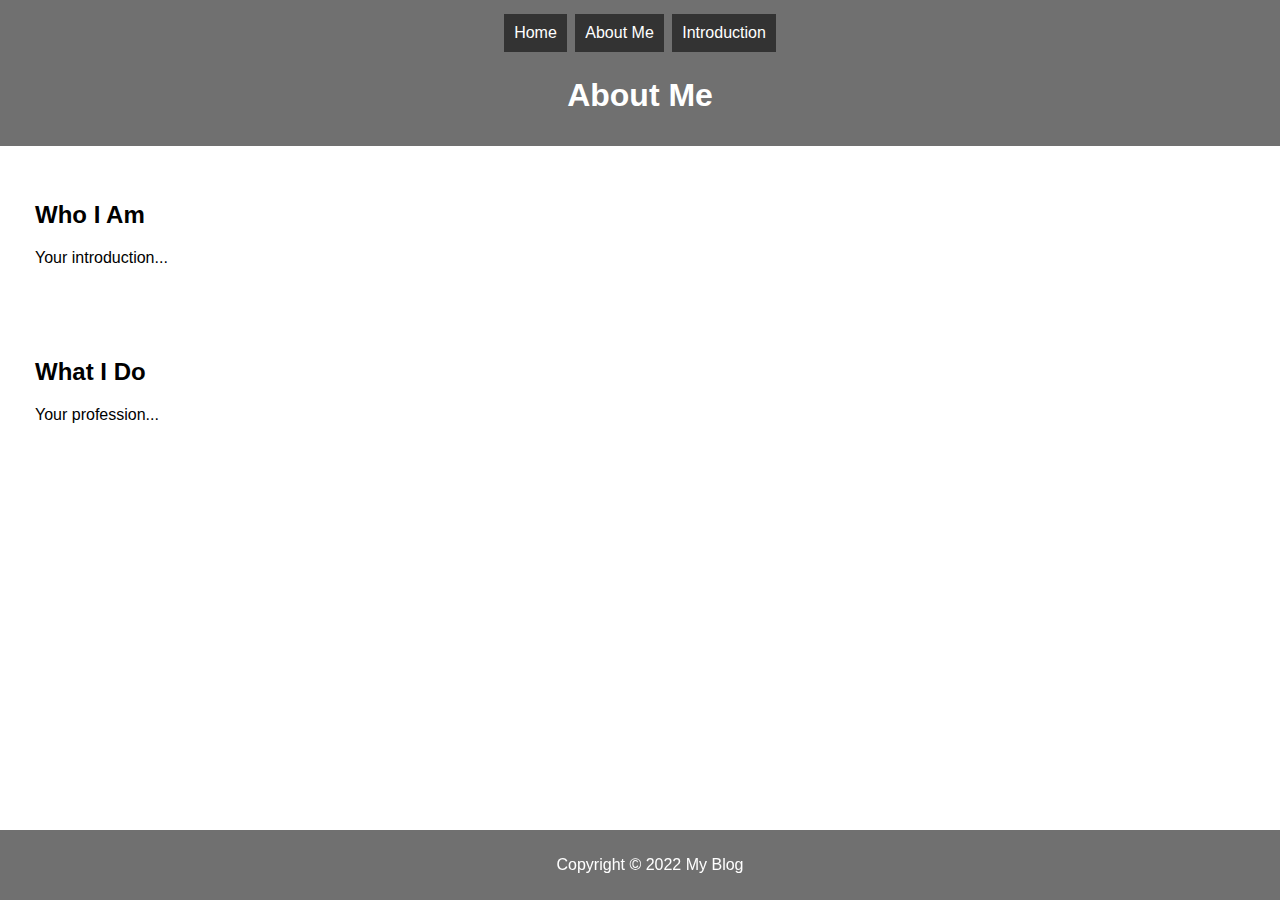
==== about.html @ 90d4423f "about me" ====
<!DOCTYPE html>
<html lang="en">
<head>
    <meta charset="UTF-8">
    <meta name="viewport" content="width=device-width, initial-scale=1.0">
    <title>About Me</title>
    <link rel="stylesheet" type="text/css" href="main.css">
</head>
<body>
    <header>
        <nav>
            <button onclick="location.href='index.html'">Home</button>
            <button onclick="location.href='about.html'">About Me</button>
            <button onclick="location.href='#intro'">Introduction</button>
        </nav>
        <h1>About Me</h1>
    </header>
    <main>
        <article>
            <h2>Who I Am</h2>
            <p>Your introduction...</p>
        </article>
        <article>
            <h2>What I Do</h2>
            <p>Your profession...</p>
        </article>
    </main>
    <footer>
        <p>Copyright &copy; 2022 My Blog</p>
    </footer>
</body>
</html>
---- main.css ----
body {
    font-family: Arial, sans-serif;
    margin: 0;
    padding: 0;
    background-image: url('https://www.google.com/url?sa=i&url=https%3A%2F%2Funsplash.com%2Fs%2Fphotos%2Ftropical-beach&psig=AOvVaw0L5QUTe9u29dc2MJQMR2Pi&ust=1699951719315000&source=images&cd=vfe&opi=89978449&ved=0CBIQjRxqFwoTCLiJ-uPLwIIDFQAAAAAdAAAAABAE');
    background-size: cover;
}

header {
    background-color: rgba(51, 51, 51, 0.7);
    color: white;
    padding: 10px;
    text-align: center;
}

nav button {
    background-color: #333;
    color: white;
    border: none;
    padding: 10px;
    text-align: center;
    text-decoration: none;
    display: inline-block;
    font-size: 16px;
    margin: 4px 2px;
    cursor: pointer;
}

main {
    margin: 15px;
}

article {
    background-color: rgba(255, 255, 255, 0.7);
    padding: 20px;
    margin-bottom: 15px;
    border-radius: 5px;
}

footer {
    background-color: rgba(51, 51, 51, 0.7);
    color: white;
    text-align: center;
    padding: 10px;
    position: fixed;
    bottom: 0;
    width: 100%;
}
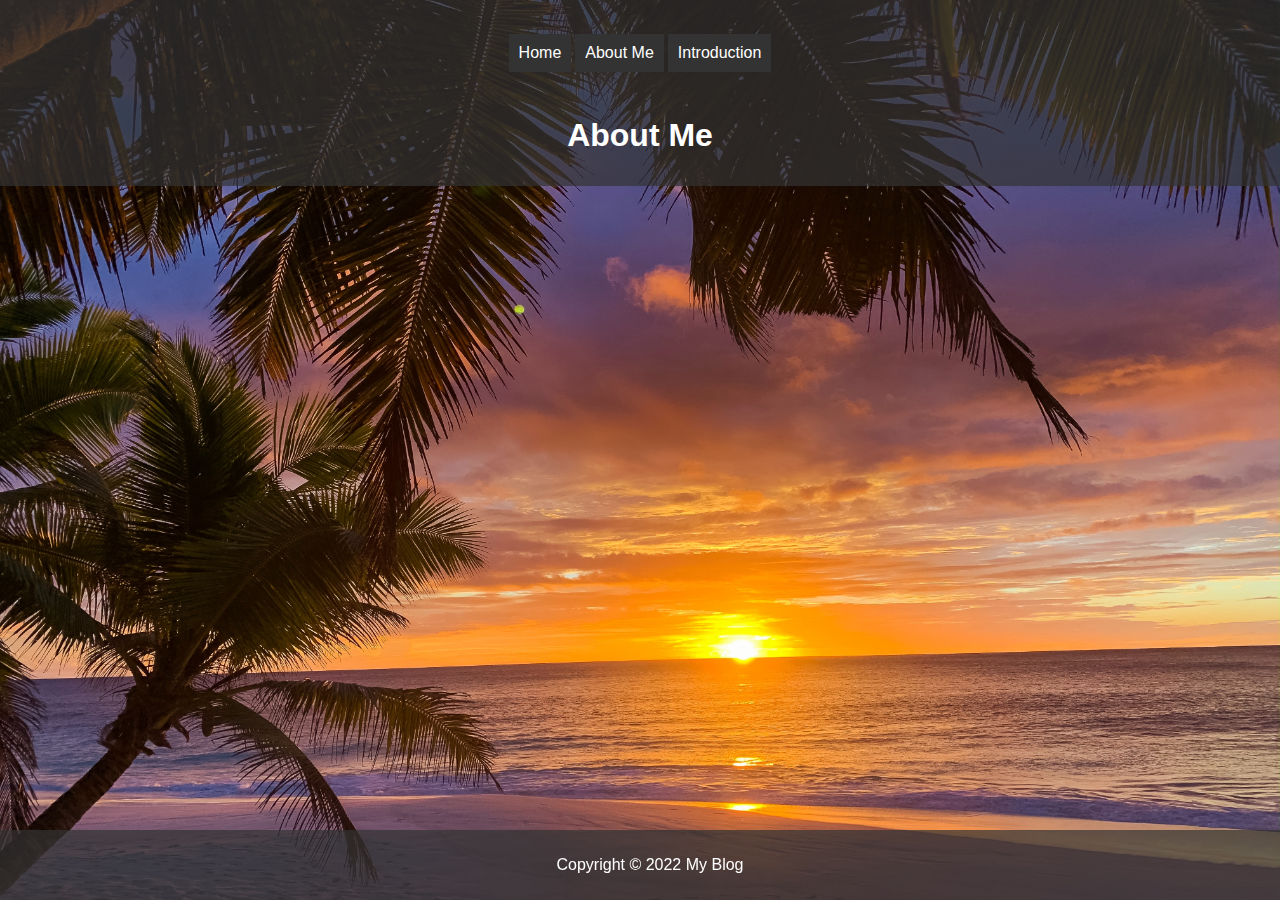
==== commit dfe36fb7: "update" ====
--- a/about.html
+++ b/about.html
@@ -15,16 +15,7 @@
         </nav>
         <h1>About Me</h1>
     </header>
-    <main>
-        <article>
-            <h2>Who I Am</h2>
-            <p>Your introduction...</p>
-        </article>
-        <article>
-            <h2>What I Do</h2>
-            <p>Your profession...</p>
-        </article>
-    </main>
+   
     <footer>
         <p>Copyright &copy; 2022 My Blog</p>
     </footer>
--- a/main.css
+++ b/main.css
@@ -2,7 +2,7 @@
     font-family: Arial, sans-serif;
     margin: 0;
     padding: 0;
-    background-image: url('https://www.google.com/url?sa=i&url=https%3A%2F%2Funsplash.com%2Fs%2Fphotos%2Ftropical-beach&psig=AOvVaw0L5QUTe9u29dc2MJQMR2Pi&ust=1699951719315000&source=images&cd=vfe&opi=89978449&ved=0CBIQjRxqFwoTCLiJ-uPLwIIDFQAAAAAdAAAAABAE');
+    background-image: url('beach.jpg');
     background-size: cover;
 }
 
@@ -11,6 +11,13 @@
     color: white;
     padding: 10px;
     text-align: center;
+}
+
+nav {
+    display: flex;
+    justify-content: center;
+    flex-wrap: wrap;
+    padding: 20px;
 }
 
 nav button {
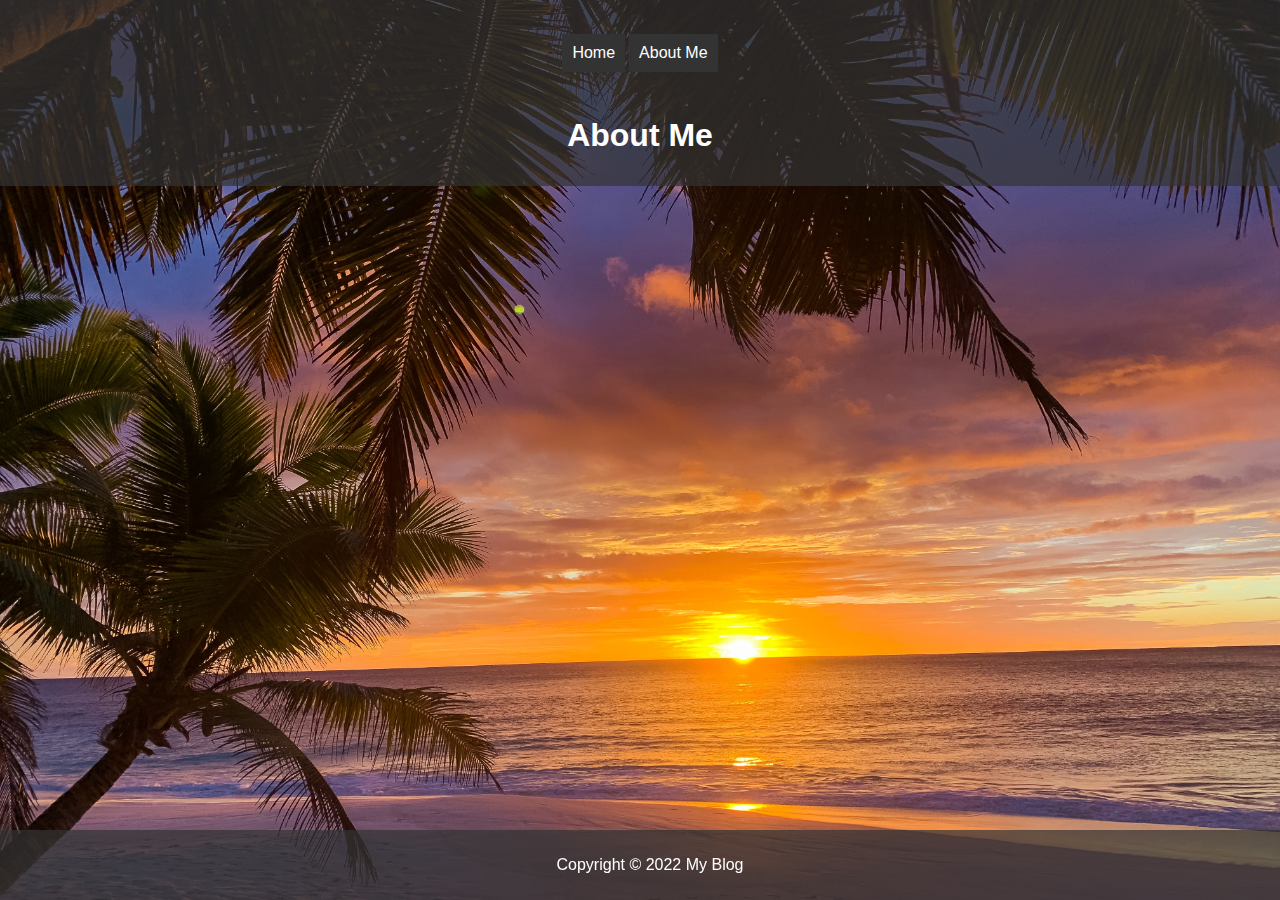
==== commit df290a8a: "button removal" ====
--- a/about.html
+++ b/about.html
@@ -11,7 +11,6 @@
         <nav>
             <button onclick="location.href='index.html'">Home</button>
             <button onclick="location.href='about.html'">About Me</button>
-            <button onclick="location.href='#intro'">Introduction</button>
         </nav>
         <h1>About Me</h1>
     </header>
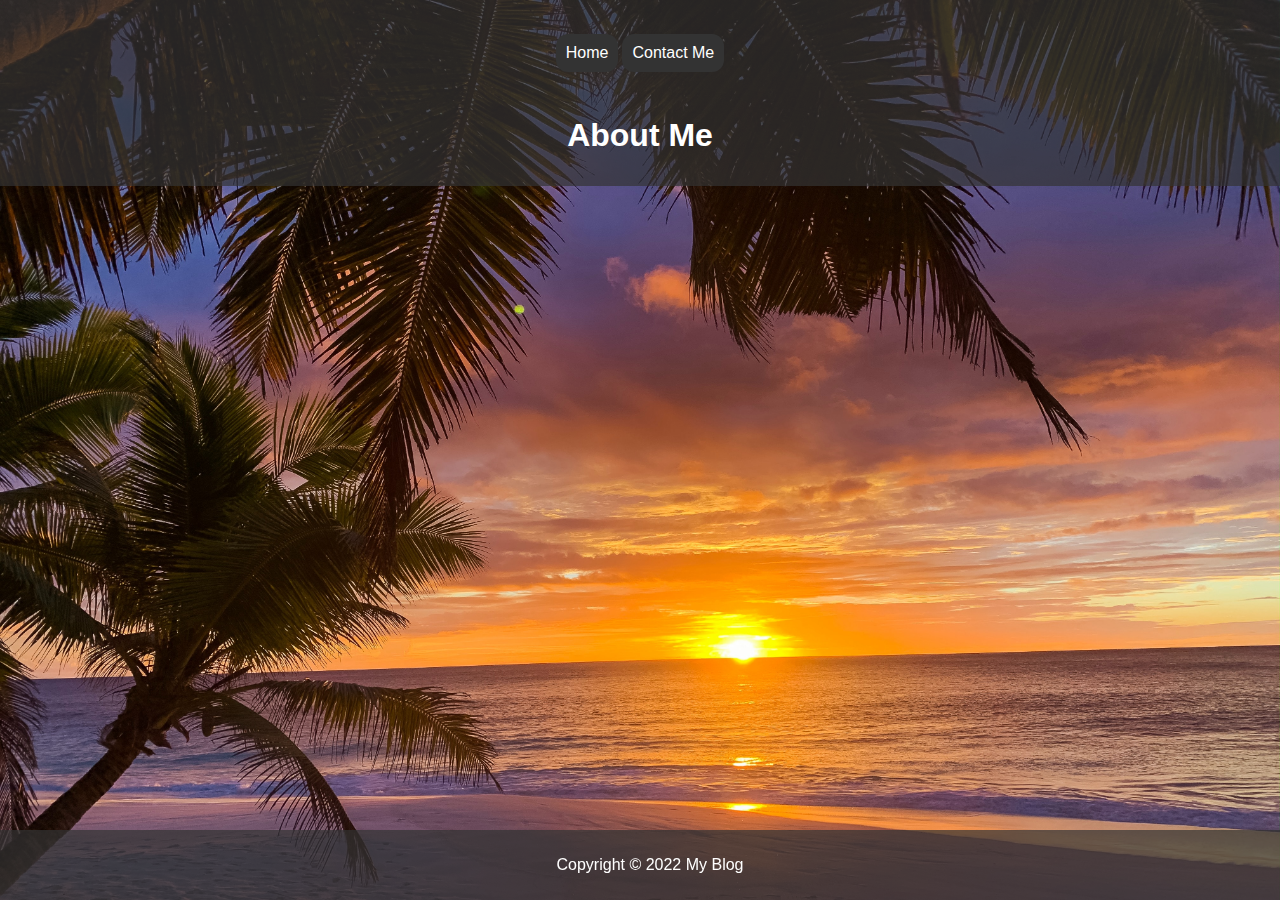
==== commit 7646cb86: "update" ====
--- a/about.html
+++ b/about.html
@@ -10,7 +10,7 @@
     <header>
         <nav>
             <button onclick="location.href='index.html'">Home</button>
-            <button onclick="location.href='about.html'">About Me</button>
+            <button onclick="location.href='contact.html'">Contact Me</button>
         </nav>
         <h1>About Me</h1>
     </header>
--- a/main.css
+++ b/main.css
@@ -31,6 +31,7 @@
     font-size: 16px;
     margin: 4px 2px;
     cursor: pointer;
+    border-radius: 12px;
 }
 
 main {
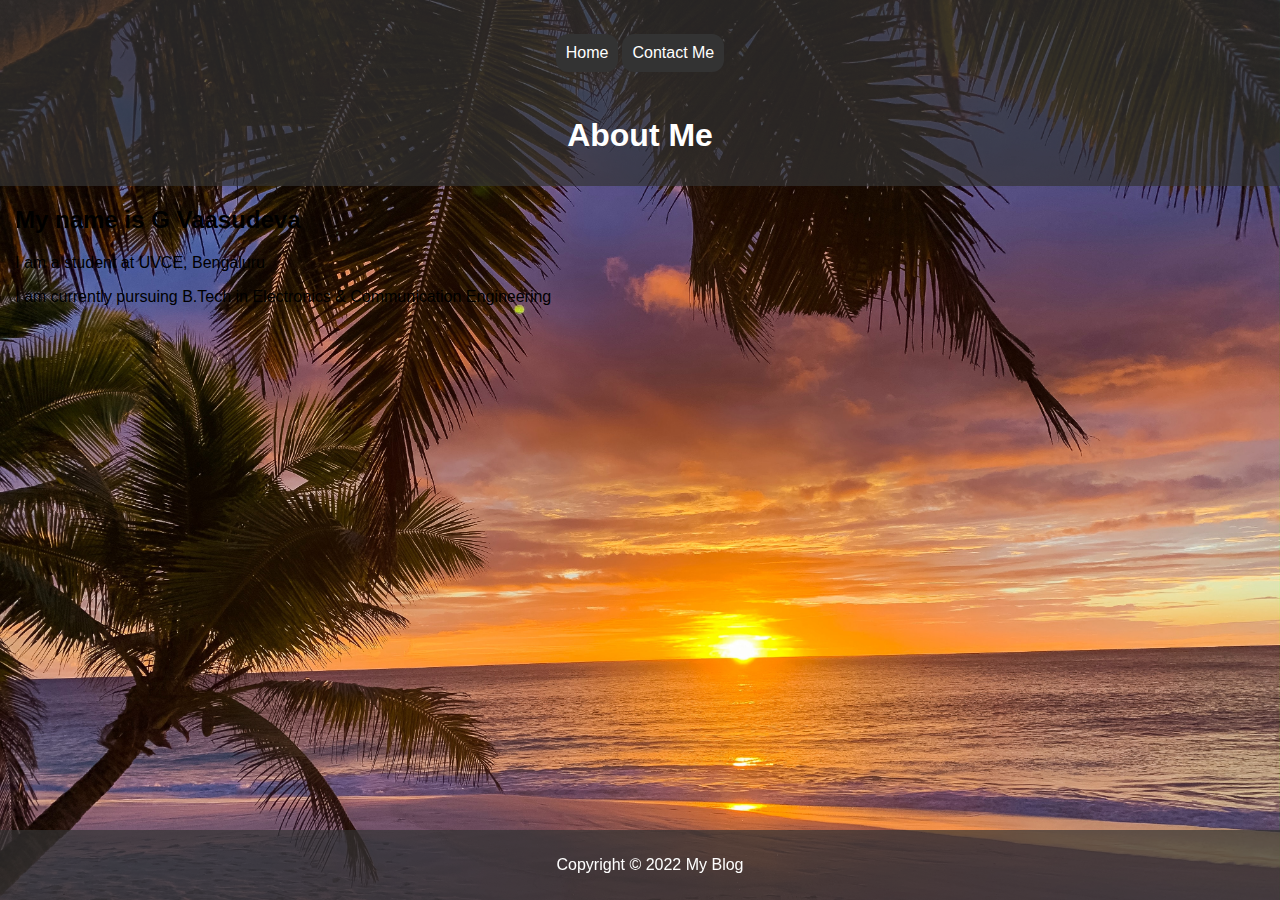
==== commit 21da0043: "update" ====
--- a/about.html
+++ b/about.html
@@ -14,7 +14,12 @@
         </nav>
         <h1>About Me</h1>
     </header>
-   
+    <main>
+        <h2>My name is G Vaasudeva</h2>
+        <p>I am a student at UVCE, Bengaluru</p>
+        <p>I am currently pursuing B.Tech in Electronics & Communication Engineering</p>
+        <p></p>
+    </main>
     <footer>
         <p>Copyright &copy; 2022 My Blog</p>
     </footer>
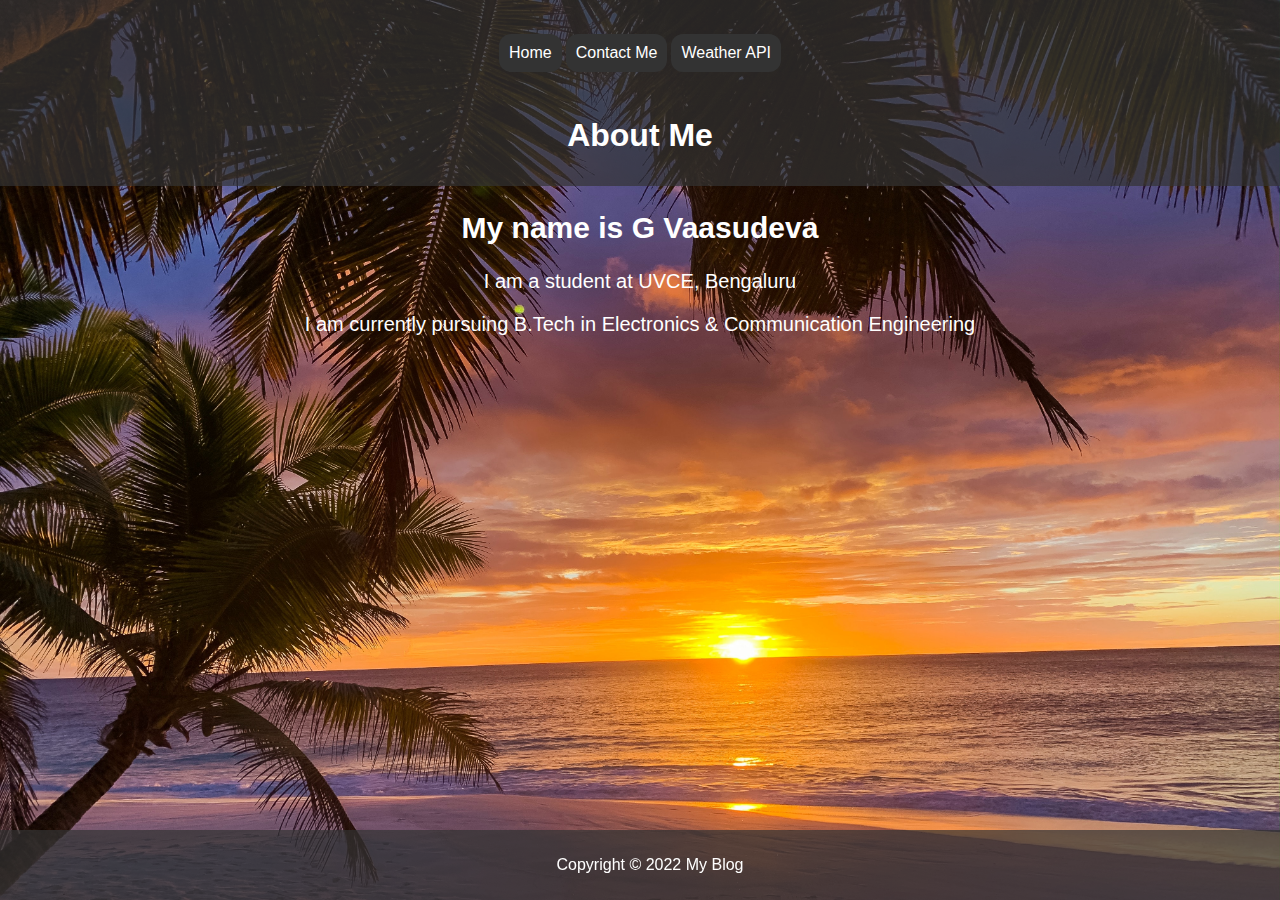
==== commit 0e0ec67d: "Add weather API buttons to navigation bar" ====
--- a/about.html
+++ b/about.html
@@ -11,6 +11,7 @@
         <nav>
             <button onclick="location.href='index.html'">Home</button>
             <button onclick="location.href='contact.html'">Contact Me</button>
+            <button onclick="location.href='weather.html'">Weather API</button>
         </nav>
         <h1>About Me</h1>
     </header>
--- a/main.css
+++ b/main.css
@@ -35,7 +35,9 @@
 }
 
 main {
-    margin: 15px;
+    text-align: center;
+    font-size: 20px;
+    color: white;
 }
 
 article {
